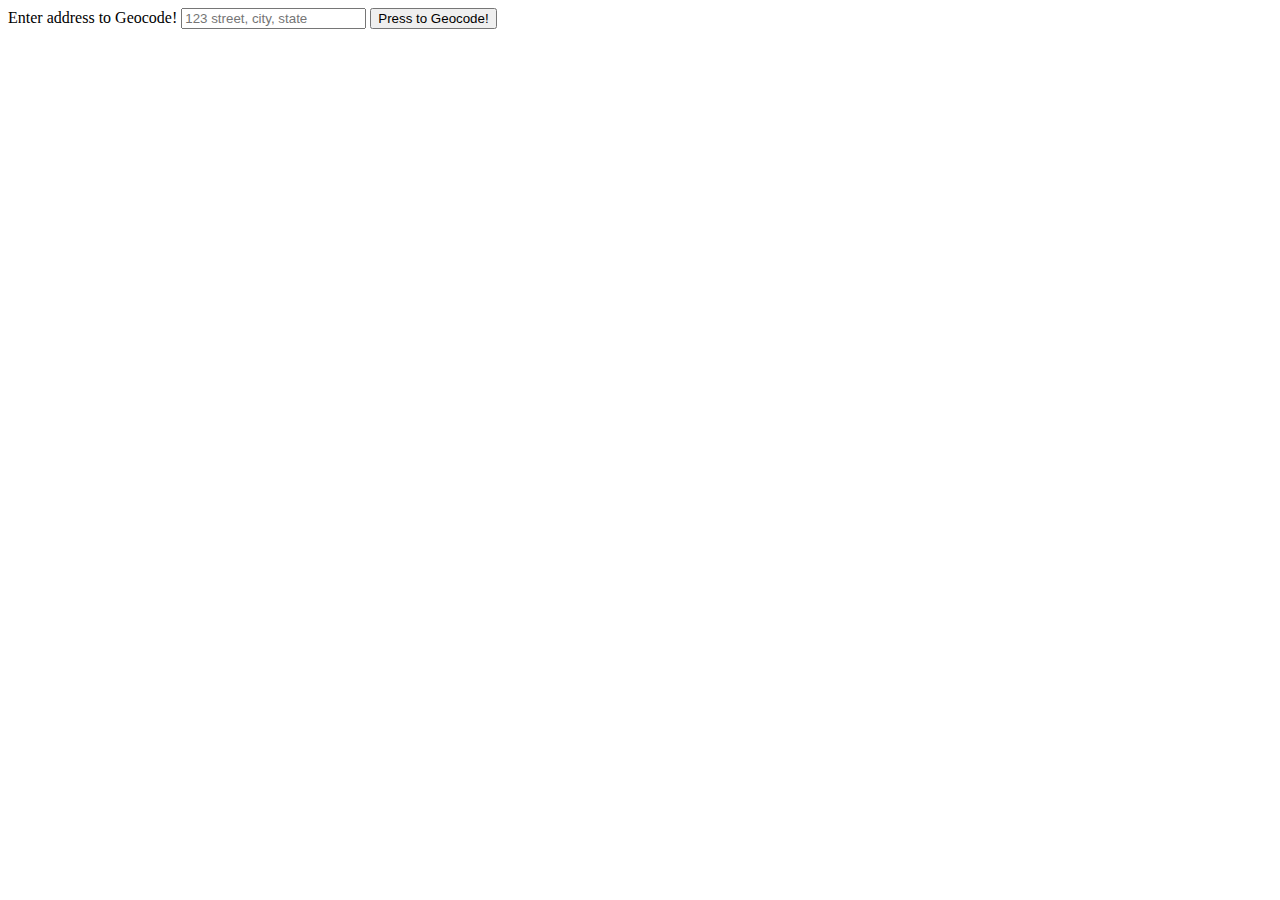
==== geoCo.html @ b815e488 "Merge pull request #5 from knanfuri/nickGeocoder" ====
<!DOCTYPE html>
<html lang="en">
  <head>
    <meta charset="UTF-8" />
    <meta name="viewport" content="width=device-width, initial-scale=1.0" />
    <meta http-equiv="X-UA-Compatible" content="ie=edge" />
    <title>GeocoderTest</title>
    <script
      src="https://code.jquery.com/jquery-3.3.1.min.js"
      integrity="sha256-FgpCb/KJQlLNfOu91ta32o/NMZxltwRo8QtmkMRdAu8="
      crossorigin="anonymous"
    ></script>
    <script src="./geoCoder.js"></script>
  </head>
  <body>
    <label for="addy">Enter address to Geocode!</label>
    <input
      type="text"
      name="addy"
      id="startAddress"
      placeholder="123 street, city, state"
    />
    <button id="doItGeocode" type="submit">Press to Geocode!</button>
    <div id="latLng"></div>
  </body>
</html>
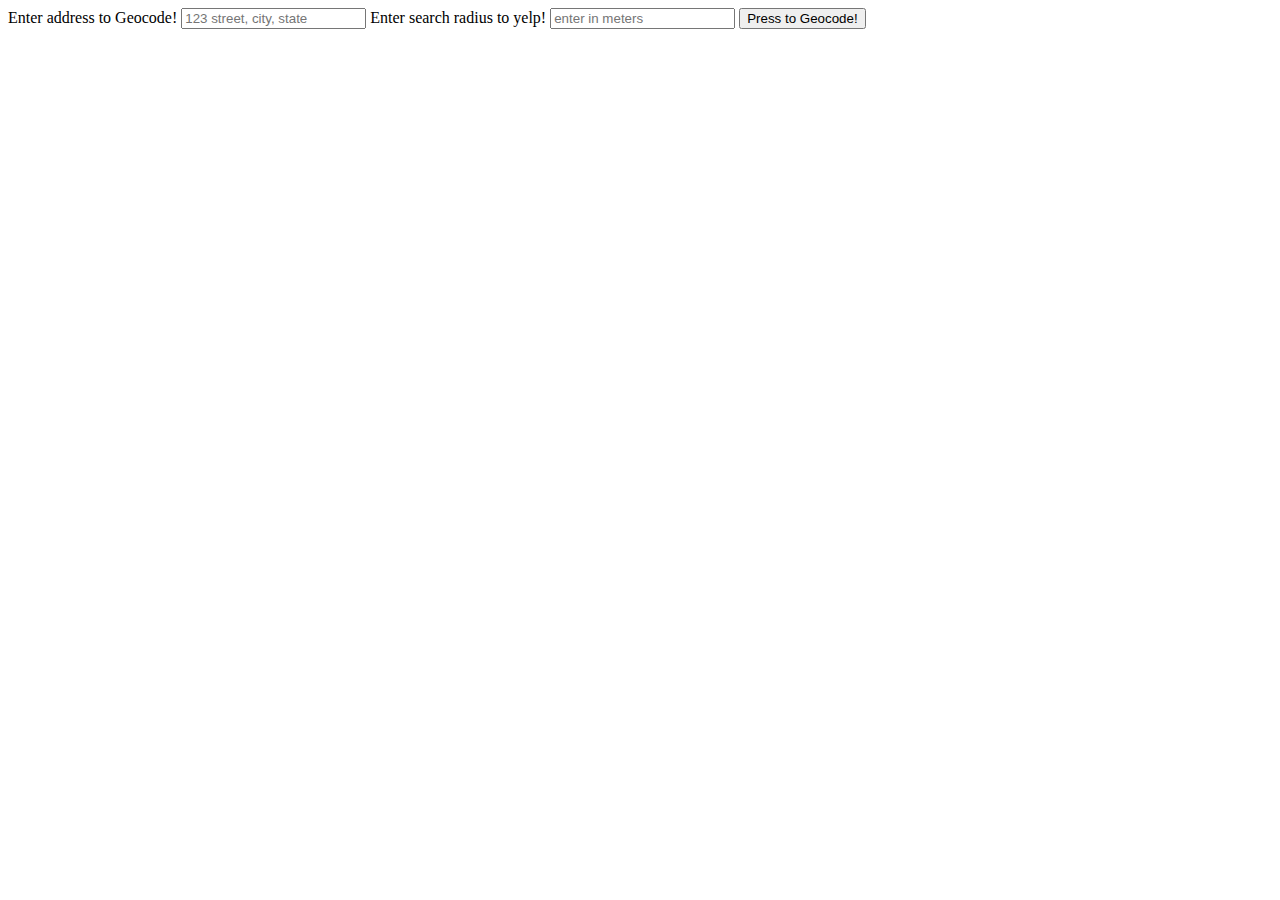
==== commit c9d18d7c: "Merge pull request #6 from knanfuri/nickYelpGeocode" ====
--- a/geoCo.html
+++ b/geoCo.html
@@ -20,6 +20,13 @@
       id="startAddress"
       placeholder="123 street, city, state"
     />
+    <label for="radius">Enter search radius to yelp!</label>
+    <input
+      type="text"
+      name="radius"
+      id="radius"
+      placeholder="enter in meters"
+    />
     <button id="doItGeocode" type="submit">Press to Geocode!</button>
     <div id="latLng"></div>
   </body>
